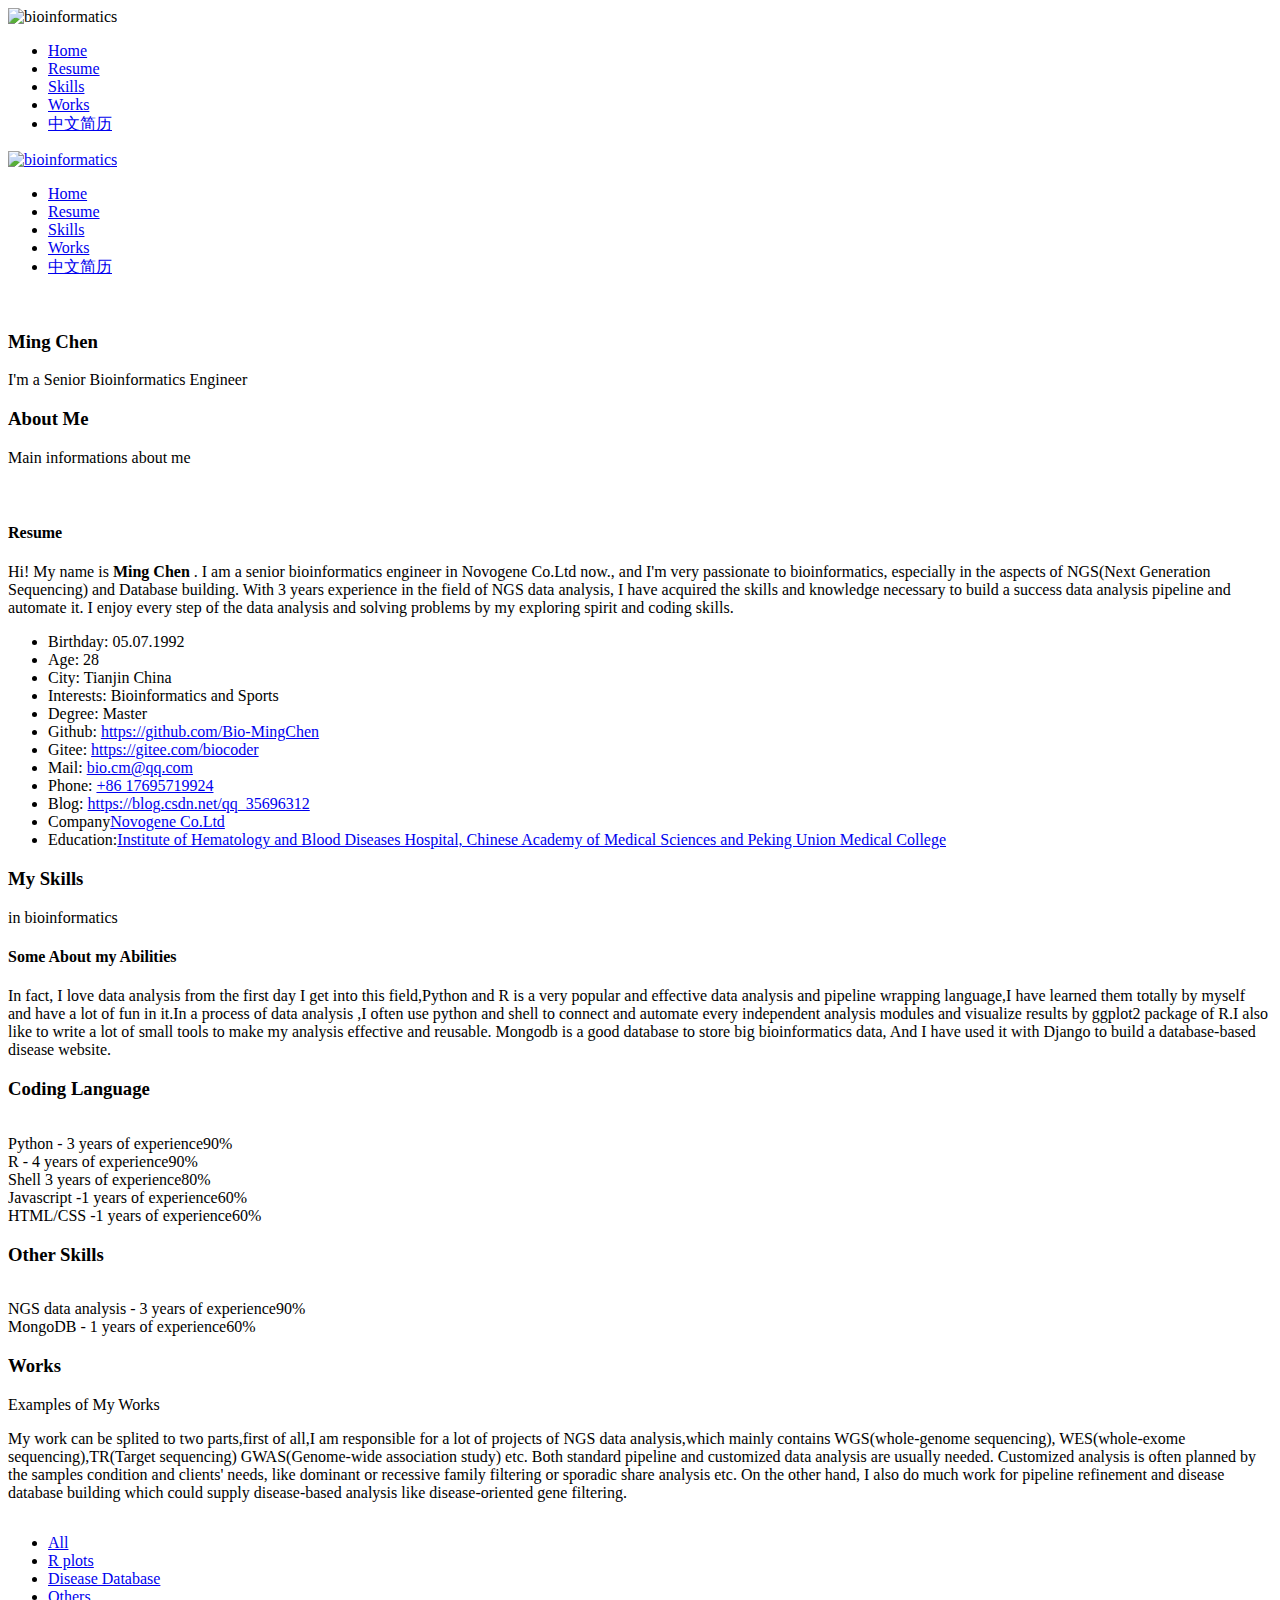
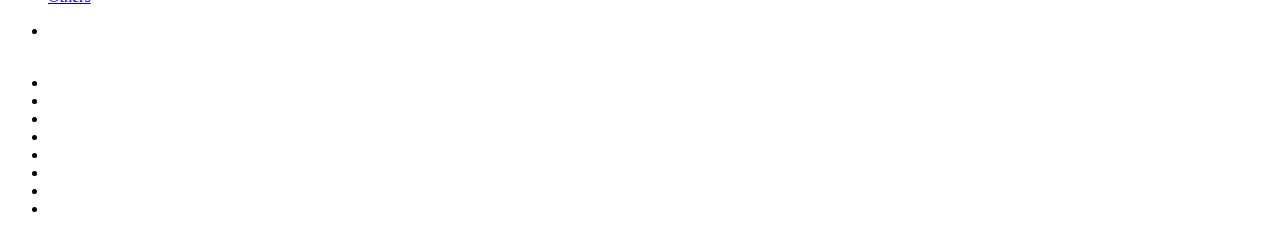
==== index.html @ 6c4c5990 "pics changes" ====
﻿<!DOCTYPE html>
<!--[if lt IE 7 ]><html class="ie ie6" lang="en"> <![endif]-->
<!--[if IE 7 ]><html class="ie ie7" lang="en"> <![endif]-->
<!--[if IE 8 ]><html class="ie ie8" lang="en"> <![endif]-->
<!--[if (gte IE 9)|!(IE)]><!-->
<html lang="en">
<!--<![endif]-->

<head>

  <meta http-equiv="Content-Type" content="text/html; charset=utf-8" />

  <meta name="description" content="Name of your web site">
  <meta name="author" content="Marketify">

  <meta name="viewport" content="width=device-width, initial-scale=1, maximum-scale=1">

  <title>Home</title>

  <!-- STYLES -->
  <link href="https://fonts.googleapis.com/css?family=Montserrat:400,400i,500,500i,600,600i,700,700i,800,800i,900,900i"
    rel="stylesheet">
  <link href="https://fonts.googleapis.com/css?family=Open+Sans:400,400i,600,600i,700,700i,800,800i" rel="stylesheet">
  <link rel="stylesheet" type="text/css" href="css/plugins.css" />
  <link rel="stylesheet" type="text/css" href="css/style.css" />
  <!--[if lt IE 9]> <script type="text/javascript" src="js/modernizr.custom.js"></script> <![endif]-->
  <!-- /STYLES -->

</head>

<body>

  <!-- WRAPPER ALL -->
  <div class="arlo_tm_wrapper_all">

    <div id="arlo_tm_popup_blog">
      <div class="container">
        <div class="inner_popup scrollable"></div>
      </div>
      <span class="close"><a href="#"></a></span>
    </div>

    <!-- PRELOADER -->
    <div class="arlo_tm_preloader">
      <div class="spinner_wrap">
        <div class="spinner"></div>
      </div>
    </div>
    <!-- /PRELOADER -->

    <!-- MOBILE MENU -->
    <div class="arlo_tm_mobile_header_wrap">
      <div class="main_wrap">
        <div class="logo">
          <img src="img/logo/mobile_logo.jpg" alt="bioinformatics" />
        </div>
        <div class="arlo_tm_trigger">
          <div class="hamburger hamburger--collapse-r">
            <div class="hamburger-box">
              <div class="hamburger-inner"></div>
            </div>
          </div>
        </div>
      </div>
      <div class="arlo_tm_mobile_menu_wrap">
        <div class="mob_menu">
          <ul class="anchor_nav">
            <li><a href="#home">Home</a></li>
              <li><a href="#about">Resume</a></li>
              <li><a href="#services">Skills</a></li>
              <li><a href="#portfolio">Works</a></li>
              <!-- <li><a href="#news">News</a></li> -->
              <li><a href="index_cn.html">中文简历</a></li>
          </ul>
        </div>
      </div>
    </div>
    <!-- /MOBILE MENU -->

    <!-- CONTENT -->
    <div class="arlo_tm_content">

      <!-- LEFTPART -->
      <div class="arlo_tm_leftpart_wrap">
        <div class="leftpart_inner">
          <div class="logo_wrap">
            <a href="#"><img src="img/logo/logo.jpg" alt="bioinformatics" /></a>
          </div>
          <div class="menu_list_wrap">
            <ul class="anchor_nav">
              <li><a href="#home">Home</a></li>
              <li><a href="#about">Resume</a></li>
              <li><a href="#services">Skills</a></li>
              <li><a href="#portfolio">Works</a></li>
              <!-- <li><a href="#news">News</a></li> -->
              <li><a href="index_cn.html">中文简历</a></li>
            </ul>
          </div>
          <!-- <div class="leftpart_bottom">
					<div class="social_wrap">
						<ul>
							<li><a href="#"><i class="xcon-facebook"></i></a></li>
							<li><a href="#"><i class="xcon-twitter"></i></a></li>
							<li><a href="#"><i class="xcon-linkedin"></i></a></li>
							<li><a href="#"><i class="xcon-instagram"></i></a></li>
							<li><a href="#"><i class="xcon-behance"></i></a></li>
						</ul>
					</div>
				</div> -->
          <a class="arlo_tm_resize" href="#"><i class="xcon-angle-left"></i></a>
        </div>
      </div>
      <!-- /LEFTPART -->

      <!-- RIGHTPART -->
      <div class="arlo_tm_rightpart">
        <div class="rightpart_inner">
          <div class="arlo_tm_section" id="home">
            <div class="arlo_tm_hero_header_wrap">
              <div class="arlo_tm_universal_box_wrap">
                <div class="bg_wrap">
                  <div class="overlay_image hero jarallax" data-speed="0.1"></div>
                  <div class="overlay_color hero"></div>
                </div>
                <div class="content hero">
                  <div class="inner_content">
                    <div class="image_wrap">
                      <img src="img/hero/myportrait1.jpg" alt="" />
                    </div>
                    <div class="name_holder">
                      <h3>Ming <span>Chen</span></h3>
                    </div>
                    <div class="text_typing">
                      <p>I'm a Senior Bioinformatics Engineer</p>
                    </div>
                  </div>
                </div>
                <div class="arlo_tm_arrow_wrap bounce anchor">
                  <a href="#about"><i class="xcon-angle-double-down"></i></a>
                </div>
              </div>
            </div>
          </div>

          <!-- ABOUT -->
          <div class="arlo_tm_section relative" id="about">
            <div class="arlo_tm_about_wrapper_all">
              <div class="container">
                <div class="arlo_tm_title_holder">
                  <h3>About Me</h3>
                  <span>Main informations about me</span>
                </div>
                <div class="arlo_tm_about_wrap">
                  <div class="author_wrap">
                    <div class="leftbox">
                      <div class="about_image_wrap parallax" data-relative-input="true">
                        <div class="image layer" data-depth="0.1">
                          <img src="img/about/550x640.jpg" alt="" />
                          <div class="inner" data-img-url="img/about/myportrait3.jpg"></div>
                        </div>
                        <div class="border layer" data-depth="0.2">
                          <img src="img/about/550x640.jpg" alt="" />
                          <div class="inner"></div>
                        </div>
                      </div>
                    </div>
                    <div class="rightbox">
                      <div class="arlo_tm_mini_title_holder">
                        <h4>Resume</h4>
                      </div>
                      <div class="definition">
                        <p>Hi! My name is <strong>Ming Chen</strong>
                          . I am a senior bioinformatics engineer in Novogene Co.Ltd now., and
                          I'm very passionate to bioinformatics,
                          especially in the aspects of NGS(Next Generation Sequencing) and
                          Database building.
                          With 3 years experience in the field of NGS data analysis, I have
                          acquired the skills and knowledge necessary to
                          build a success data analysis pipeline and automate it. I enjoy
                          every step of the data analysis and solving problems by
                          my exploring spirit and coding skills. </p>
                      </div>
                      <div class="about_short_contact_wrap">
                        <ul>
                          <li>
                            <span><label>Birthday:</label> 05.07.1992</span> </li>
                          <li>
                            <span><label>Age:</label> 28</span> </li>
                          <li>
                            <span><label>City:</label> Tianjin China</span> </li>
                          <li>
                            <span><label>Interests:</label> Bioinformatics and Sports</span>
                          </li>
                          <li>
                            <span><label>Degree:</label> Master</span> </li>
                          <li>
                            <span><label>Github:</label> <a href="https://github.com/Bio-MingChen" target="_blank">https://github.com/Bio-MingChen</a></span> </li>
                          <li>
                            <span><label>Gitee:</label> <a href="https://gitee.com/biocoder" target="_blank">https://gitee.com/biocoder</a></span> </li>

                          <li>
                            <span><label>Mail:</label> <a href="mailto:bio.cm@qq.com" target="_blank">bio.cm@qq.com</a></span>
                          </li>
                          <li>
                            <span><label>Phone:</label> <a href="#">+86
                                17695719924</a></span> </li>
                          <li>
                            <span><label>Blog:</label> <a
                                href="https://blog.csdn.net/qq_35696312" target="_blank">https://blog.csdn.net/qq_35696312</a></span>
                          </li>
                          <li>
                            <span><label>Company</label><a href="https://en.novogene.com/" target="_blank">Novogene Co.Ltd</a> </span>
                          </li>
                          <li style="width:100%">
                            <span><label>Education:</label><a href="http://www.chinablood.com.cn/" target="_blank">Institute of Hematology and Blood
                              Diseases Hospital, Chinese Academy of Medical Sciences and
                              Peking Union Medical College</a></span>
                          </li>


                        </ul>
                      </div>
                      <!-- <div class="buttons_wrap">
											<ul>
												<li>
													<a href="index.html"><span>Download CV</span></a>												</li>
												<li class="anchor">
													<a href="#contact"><span>Send Message</span></a>												</li>
											</ul>
										</div> -->
                    </div>
                  </div>
                </div>
              </div>
            </div>
          </div>
          <!-- /ABOUT -->

          <!-- SERVICES -->
          <div class="arlo_tm_section" id="services">
            <div class="arlo_tm_services_wrap">
              <div class="container">
                <div class="arlo_tm_title_holder">
                  <h3>My Skills</h3>
                  <span>in bioinformatics</span>
                </div>
                <!-- SKILLS -->
                <div class="arlo_tm_section">
                  <div class="arlo_tm_skills_wrap">
                    <div class="container">
                      <div class="inner_wrap">
                        <div class="leftbox">
                          <div class="arlo_tm_mini_title_holder">
                            <h4>Some About my Abilities</h4>
                          </div>
                          <p>In fact, I love data analysis from the first day I get into this field,Python and R is
                            a very popular and effective data analysis and pipeline wrapping language,I have learned them totally by myself
                            and have a lot of fun in it.In a process of data analysis ,I often use python and shell to connect and automate
                            every independent analysis modules and visualize results by ggplot2 package of R.I also like to write a lot of
                            small tools to make my analysis effective and reusable. Mongodb is a good database to store big bioinformatics data,
                            And I have used it with Django to build a database-based disease website.
                          </p>
                        </div>
                        <div class="rightbox">
                          <div class="progress_bar_wrap_total">
                            <div class="arlo_tm_progress_wrap" data-size="small" data-round="c" data-strip="off">
                              <h3 style="padding-bottom:1rem;">Coding Language</h3>
                              <div class="arlo_tm_progress" data-value="90" data-color="#000">
                                <span><span class="label">Python - <span class="experience">3
                                      years of experience</span></span><span class="number">90%</span></span>
                                <div class="arlo_tm_bar_bg">
                                  <div class="arlo_tm_bar_wrap">
                                    <div class="arlo_tm_bar"></div>
                                  </div>
                                </div>
                              </div>
                              <div class="arlo_tm_progress" data-value="90" data-color="#000">
                                <span><span class="label">R - <span class="experience">4 years of
                                      experience</span></span><span class="number">90%</span></span>
                                <div class="arlo_tm_bar_bg">
                                  <div class="arlo_tm_bar_wrap">
                                    <div class="arlo_tm_bar"></div>
                                  </div>
                                </div>
                              </div>
                              <div class="arlo_tm_progress" data-value="80" data-color="#000">
                                <span><span class="label">Shell <span class="experience">3 years of
                                      experience</span></span><span class="number">80%</span></span>
                                <div class="arlo_tm_bar_bg">
                                  <div class="arlo_tm_bar_wrap">
                                    <div class="arlo_tm_bar"></div>
                                  </div>
                                </div>
                              </div>
                              <div class="arlo_tm_progress" data-value="60" data-color="#000">
                                <span><span class="label">Javascript -<span class="experience">1 years of
                                      experience</span></span><span class="number">60%</span></span>
                                <div class="arlo_tm_bar_bg">
                                  <div class="arlo_tm_bar_wrap">
                                    <div class="arlo_tm_bar"></div>
                                  </div>
                                </div>
                              </div>
                              <div class="arlo_tm_progress" data-value="60" data-color="#000">
                                <span><span class="label">HTML/CSS -<span class="experience">1 years of
                                      experience</span></span><span class="number">60%</span></span>
                                <div class="arlo_tm_bar_bg">
                                  <div class="arlo_tm_bar_wrap">
                                    <div class="arlo_tm_bar"></div>
                                  </div>
                                </div>
                              </div>
                              <h3 style="padding-bottom:1rem;">Other Skills</h3>
                              <div class="arlo_tm_progress" data-value="90" data-color="#000">
                                <span><span class="label"> NGS data analysis - <span class="experience">3
                                      years of experience</span></span><span class="number">90%</span></span>
                                <div class="arlo_tm_bar_bg">
                                  <div class="arlo_tm_bar_wrap">
                                    <div class="arlo_tm_bar"></div>
                                  </div>
                                </div>
                              </div>
                              <div class="arlo_tm_progress" data-value="60" data-color="#000">
                                <span><span class="label">MongoDB - <span class="experience">1
                                      years of experience</span></span><span class="number">60%</span></span>
                                <div class="arlo_tm_bar_bg">
                                  <div class="arlo_tm_bar_wrap">
                                    <div class="arlo_tm_bar"></div>
                                  </div>
                                </div>
                              </div>
                            </div>
                          </div>
                        </div>
                      </div>
                    </div>
                  </div>
                </div>
                <!-- /SKILLS -->
                <!-- <div class="list_wrap">
                  <ul>
                    <li>
                      <div class="inner">
                        <div class="icon">
                          <img class="svg" src="img/svg/camera-diaphragm.svg" alt="" /> </div>
                        <div class="title_service">
                          <h3>Photography</h3>
                        </div>
                        <div class="text">
                          <p>Web design is a similar process of creation, with the intention
                            of presenting the content on electronic pages ...</p>
                        </div>
                      </div>
                    </li>
                    <li>
                      <div class="inner">
                        <div class="icon">
                          <img class="svg" src="img/svg/new-tab.svg" alt="" /> </div>
                        <div class="title_service">
                          <h3>Web Design</h3>
                        </div>
                        <div class="text">
                          <p>Web design is a similar process of creation, with the intention
                            of presenting the content on electronic pages ...</p>
                        </div>
                      </div>
                    </li>
                    <li>
                      <div class="inner">
                        <div class="icon">
                          <img class="svg" src="img/svg/layers.svg" alt="" /> </div>
                        <div class="title_service">
                          <h3>Branding</h3>
                        </div>
                        <div class="text">
                          <p>Web design is a similar process of creation, with the intention
                            of presenting the content on electronic pages ...</p>
                        </div>
                      </div>
                    </li>
                    <li>
                      <div class="inner">
                        <div class="icon">
                          <img class="svg" src="img/svg/share.svg" alt="" /> </div>
                        <div class="title_service">
                          <h3>Social Media</h3>
                        </div>
                        <div class="text">
                          <p>Web design is a similar process of creation, with the intention
                            of presenting the content on electronic pages ...</p>
                        </div>
                      </div>
                    </li>
                    <li>
                      <div class="inner">
                        <div class="icon">
                          <img class="svg" src="img/svg/adobe-illustrator.svg" alt="" />
                        </div>
                        <div class="title_service">
                          <h3>Illustrator</h3>
                        </div>
                        <div class="text">
                          <p>Web design is a similar process of creation, with the intention
                            of presenting the content on electronic pages ...</p>
                        </div>
                      </div>
                    </li>
                    <li>
                      <div class="inner">
                        <div class="icon">
                          <img class="svg" src="img/svg/seo-performance-marketing-graphic.svg" alt="" /> </div>
                        <div class="title_service">
                          <h3>Marketing</h3>
                        </div>
                        <div class="text">
                          <p>Web design is a similar process of creation, with the intention
                            of presenting the content on electronic pages ...</p>
                        </div>
                      </div>
                    </li>
                  </ul>
                </div>
              </div>
            </div>
          </div> -->
          <!-- /SERVICES -->

          <!-- PORTFOLIO -->
          <div class="arlo_tm_section relative" id="portfolio">
            <div class="arlo_tm_portfolio_wrapper_all">

              <!-- PORTFOLIO FILTER -->
              <div class="arlo_tm_second_portfolio">
                <div class="container">
                  <div class="arlo_tm_portfolio_wrap">
                    <div class="arlo_tm_title_holder portfolio">
                      <h3>Works</h3>
                      <span>Examples of My Works</span>
                    </div>

                    <p style="padding-bottom:1rem;">
                    My work can be splited to two parts,first of all,I am responsible for a lot of 
                    projects of NGS data analysis,which mainly contains WGS(whole-genome sequencing),
                    WES(whole-exome sequencing),TR(Target sequencing) GWAS(Genome-wide association study) etc. Both standard pipeline and 
                    customized data analysis are usually needed. Customized analysis is often planned by
                    the samples condition and clients' needs, like dominant or recessive family filtering or
                    sporadic share analysis etc. On the other hand, I also do much work for pipeline refinement 
                    and disease database building which could supply disease-based analysis like disease-oriented gene filtering.
                    </p>
                    <div class="arlo_tm_portfolio_titles">
                    </div>
                    <ul class="arlo_tm_portfolio_filter">
                      <li><a href="#" class="current" data-filter="*">All</a></li>
                      <li><a href="#" data-filter=".design">R plots</a></li>
                      <li><a href="#" data-filter=".photography">Disease Database</a></li>
                      <li><a href="#" data-filter=".development">Others</a></li>
                    </ul>
                    <ul class="arlo_tm_portfolio_list gallery_zoom">
                      <li class="design">
                        <div class="entry arlo_tm_portfolio_animation_wrap" data-title="R plot"
                          data-category="Circos of Human Mitochondria showing for sequencing depth and SNPs">
                          <a href="img/portfolio/MT.circos.png">
                            <img src="img/portfolio/600x600.jpg" alt="" />
                            <div class="arlo_tm_portfolio_image_main" data-img-url="img/portfolio/MT.circos.png"></div>
                          </a> </div>
                          <p></p>
                          <div class="entry arlo_tm_portfolio_animation_wrap" data-title="R plot"
                          data-category="Karyotype of human chromesomes">
                          <a href="img/portfolio/R绘图展示_gaitubao_736x670.png">
                            <img src="img/portfolio/600x600.jpg" alt="" />
                            <div class="arlo_tm_portfolio_image_main" data-img-url="img/portfolio/R绘图展示_gaitubao_736x670.png"></div>
                          </a> </div>
                      </li>
                      <li class="design">
                        <div class="entry arlo_tm_portfolio_animation_wrap" data-title="R plot"
                        data-category="R plot of variants visualization ">
                        <a href="img/portfolio/R_plot_example.png">
                          <img src="img/portfolio/600x600.jpg" alt="" />
                          <div class="arlo_tm_portfolio_image_main" data-img-url="img/portfolio/R_plot_example.png"></div>
                        </a> </div>
                      </li>
                      <li class="design">
                        <div class="entry arlo_tm_portfolio_animation_wrap" data-title="R plot"
                          data-category="CNV visualization">
                          <a href="img/portfolio/R_plot_example2.png">
                            <img src="img/portfolio/600x600.jpg" alt="" />
                            <div class="arlo_tm_portfolio_image_main" data-img-url="img/portfolio/R_plot_example2.png"></div>
                          </a> </div>
                      </li>
                      <li class="photography">
                        <div class="entry arlo_tm_portfolio_animation_wrap" data-title="Disease Database"
                          data-category="Application on Linux of Disease Database">
                          <a href="img/portfolio/病种数据库api截图_gaitubao_1102x939.png">
                            <img src="img/portfolio/600x600.jpg" alt="" />
                            <div class="arlo_tm_portfolio_image_main" data-img-url="img/portfolio/病种数据库api截图_gaitubao_1102x939.png"></div>
                          </a> </div>
                      </li>
                      <li class="photography">
                        <div class="entry arlo_tm_portfolio_animation_wrap" data-title="Disease Database"
                        data-category="Screenshot of Data tables of Disease Databse ">
                        <a href="img/portfolio/病种数据库截图_gaitubao_1241x956.png">
                          <img src="img/portfolio/600x600.jpg" alt="" />
                          <div class="arlo_tm_portfolio_image_main" data-img-url="img/portfolio/病种数据库截图_gaitubao_1241x956.png"></div>
                        </a> </div>
                      </li>
                      <li class="photography">
                        <div class="entry arlo_tm_portfolio_animation_wrap" data-title="Disease Database"
                          data-category="Disease database structure ">
                          <a href="img/portfolio/病种数据库信息.png">
                            <img src="img/portfolio/600x600.jpg" alt="" />
                            <div class="arlo_tm_portfolio_image_main" data-img-url="img/portfolio/病种数据库信息.png"></div>
                          </a> </div>
                      </li>
                      
                      <li class="development">
                        <div class="entry arlo_tm_portfolio_animation_wrap" data-title="NGS analysis pipeline"
                          data-category="Customize different analysis for different conditions">
                          <a href="img/portfolio/癫痫项目思路规划.png">
                            <img src="img/portfolio/600x600.jpg" alt="" />
                            <div class="arlo_tm_portfolio_image_main" data-img-url="img/portfolio/癫痫项目思路规划.png"></div>
                          </a> </div>
                      </li>
                      <li class="development">
                        <div class="entry arlo_tm_portfolio_animation_wrap" data-title="Pipeline refinement"
                          data-category="Automate standard pipeline to run with only one command">
                          <a href="img/portfolio/prepare流程自动化.png">
                            <img src="img/portfolio/600x600.jpg" alt="" />
                            <div class="arlo_tm_portfolio_image_main" data-img-url="img/portfolio/prepare流程自动化.png"></div>
                          </a> </div>
                      </li>
                      <li class="development">
                        <div class="entry arlo_tm_portfolio_animation_wrap" data-title="GWAS manhattan plot"
                          data-category="GWAS manhattan plot">
                          <a href="img/portfolio/manhattan_test.png">
                            <img src="img/portfolio/600x600.jpg" alt="" />
                            <div class="arlo_tm_portfolio_image_main" data-img-url="img/portfolio/manhattan_test.png"></div>
                          </a> </div>
                      </li>
                    </ul>
                  </div>
                </div>
              </div>
              <!-- /PORTFOLIO FILTER -->

            </div>
          </div>
          <!-- /PORTFOLIO -->

          <!-- TESTIMONIALS -->
          <!-- <div class="arlo_tm_section" id="testimonials">
            <div class="arlo_tm_testimonials_wrapper_all">
              <div class="arlo_tm_universal_box_wrap">
                <div class="bg_wrap">
                  <div class="overlay_image testimonial jarallax" data-speed="0"></div>
                  <div class="overlay_color testimonial"></div>
                </div>
                <div class="content testimonial">
                  <div class="arlo_tm_testimonial_wrap">
                    <div class="container">
                      <div class="carousel_wrap">
                        <ul class="owl-carousel">
                          <li class="item">
                            <div class="inner">
                              <div class="quotebox_wrap">
                                <i class="xcon-quote-left"></i> </div>
                              <div class="definitions_wrap">
                                <p>“Arlo team are easy to work with and helped me make
                                  amazing websites in a short amount of time. Thanks
                                  guys for works.”</p>
                              </div>
                              <div class="name_holder">
                                <p>Antonio Baraley, CEO Founder</p>
                              </div>
                            </div>
                          </li>
                          <li class="item">
                            <div class="inner">
                              <div class="quotebox_wrap">
                                <i class="xcon-quote-left"></i> </div>
                              <div class="definitions_wrap">
                                <p>“We were looking for a logo with a touch of
                                  modernism. Arlo grasped our needs and produced a
                                  stunning design.”</p>
                              </div>
                              <div class="name_holder">
                                <p>Calena Gomez, AOC Designer</p>
                              </div>
                            </div>
                          </li>
                          <li class="item">
                            <div class="inner">
                              <div class="quotebox_wrap">
                                <i class="xcon-quote-left"></i> </div>
                              <div class="definitions_wrap">
                                <p>“Awesome to work with Arlo. Good organized, easy to
                                  communicate with, responsive with next iterations.”
                                </p>
                              </div>
                              <div class="name_holder">
                                <p>Torren Winston, Photographer.</p>
                              </div>
                            </div>
                          </li>
                        </ul>
                      </div>
                    </div>
                  </div>
                </div>
              </div>
            </div>
          </div> -->
          <!-- /TESTIMONIALS -->

          <!-- COUNTERBOX -->
          <!-- <div class="arlo_tm_section">
            <div class="container">
              <div class="arlo_tm_counter_wrap" data-col="4" data-delay="300">
                <ul class="arlo_tm_counter_list arlo_tm_miniboxes">
                  <li>
                    <div class="inner arlo_tm_minibox">
                      <h3><span><span class="arlo_tm_counter" data-from="0" data-to="2222"
                            data-speed="3000">0</span></span></h3>
                      <span>Projects Completed</span>
                    </div>
                  </li>
                  <li>
                    <div class="inner arlo_tm_minibox">
                      <h3><span><span class="arlo_tm_counter" data-from="0" data-to="333"
                            data-speed="3000">0</span>K</span></h3>
                      <span>Lines of Code</span>
                    </div>
                  </li>
                  <li>
                    <div class="inner arlo_tm_minibox">
                      <h3><span><span class="arlo_tm_counter" data-from="0" data-to="8888"
                            data-speed="3000">0</span></span></h3>
                      <span>Happy Clients</span>
                    </div>
                  </li>
                  <li>
                    <div class="inner arlo_tm_minibox">
                      <h3><span><span class="arlo_tm_counter" data-from="0" data-to="777"
                            data-speed="3000">0</span>+</span></h3>
                      <span>My Awwwards</span>
                    </div>
                  </li>
                </ul>
              </div>
            </div>
          </div> -->
          <!-- /COUNTERBOX -->

          <!-- NEWS -->
          <!-- <div class="arlo_tm_section" id="news">
            <div class="arlo_tm_news_wrap">
              <div class="container">
                <div class="arlo_tm_title_holder news">
                  <h3>Latest News</h3>
                  <span>Check out our latest News</span>
                </div>
                <div class="arlo_tm_list_wrap blog_list">
                  <ul class="total">
                    <li class="wow fadeInUp" data-wow-duration="1.2s">
                      <div class="inner_list">
                        <div class="image_wrap">
                          <img class="small" src="img/blog/500x350.jpg" alt="" />
                          <img class="big" src="img/blog/1170x450.jpg" alt="" />
                          <div class="news_image" data-url="img/blog/1.jpg"></div>
                          <a class="link_news" href="index.html"></a>
                        </div>
                        <div class="definitions_wrap">
                          <div class="date_wrap">
                            <p>January 22, 2018 <a href="index.html">Logos</a></p>
                          </div>
                          <div class="title_holder">
                            <h3><a href="index.html">How to Create Great Logo for Your
                                Business</a></h3>
                          </div>
                          <div class="definition">
                            <p>If you are reading this, you probably plan to start a small
                              business or a side hustle very soon. And you probably have
                              ...</p>
                          </div>
                          <div class="full_def">
                            <p>If you are reading this, you probably plan to start a small
                              business or a side hustle very soon. And you probably have a
                              couple of questions running through your mind like: Do I
                              really need that logo? Or Yep, I really need one. But how
                              can I get it on a budget? This post was created to help you
                              bring system out of confusion so you can get the best out of
                              your business and enter the market full force. First of all,
                              yes, you do need a logo, and it does not really matter how
                              big or small your business is. Even if you making a craft
                              soap and sell it to your relatives and friends, you still
                              need a logo. If you plan to monetize an idea, you need a
                              logo for it. Otherwise your work, your efforts, your image
                              and your future brand belong to everyone, like grapes at a
                              grocery store. But most importantly, the final design you
                              come up with should be effective enough to promote your
                              business and get you that place in the sun. Here are a few
                              tips that will make the whole process easier and more fun.
                              The first step to a killer logo is an idea. So start feeding
                              your brain with new impressions and experiences. Use
                              anything that works for you. Try hiking and gain inspiration
                              from nature. Or visit an art gallery. Meditation,
                              photography, action sports In a nutshell, any kind of
                              activity that fills you up with energy and joy may help you
                              get that revolutionary idea. It is always useful to browse
                              the websites (or social media profiles) of your potential
                              rivals to not only judge their logos but to practice
                              analysis. Do you find your competitor logo effective or
                              attractive? Try to think of the ways it helps the rival
                              company to be profitable. Is there something you would
                              change? Why? All of these questions can really help you to
                              improve your own perception of your brand as well as the
                              future marketing strategy. Find out what the strengths and
                              weaknesses of your rivals are and benefit from that
                              knowledge. When it comes to logo design, there are and
                              always will be several safe choices like bold and elegant
                              black and white logos or serif font wordmarks. But if you
                              are striving to get that killer logo, do not be afraid to
                              cross the line and try something rebellious. Go out there
                              and get to know the latest design trends. For example, you
                              may experiment with the bold colors like Ultra Violet, which
                              is the Pantone color of the year, by the way. Or play with
                              the typography and color gradients.</p>
                          </div>
                          <div class="arlo_tm_popup_share_wrap">
                            <ul>
                              <li><a href="#">Facebook</a></li>
                              <li><a href="#">Twitter</a></li>
                              <li><a href="#">Linkedin</a></li>
                              <li><a href="#">Behance</a></li>
                            </ul>
                          </div>
                          <div class="read_more">
                            <a href="#"><span>Read More</span></a> </div>
                        </div>
                      </div>
                    </li>
                    <li class="wow fadeInUp" data-wow-duration="1.2s" data-wow-delay="0.2s">
                      <div class="inner_list">
                        <div class="image_wrap">
                          <img class="small" src="img/blog/500x350.jpg" alt="" />
                          <img class="big" src="img/blog/1170x450.jpg" alt="" />
                          <div class="news_image" data-url="img/blog/2.jpg"></div>
                          <a class="link_news" href="index.html"></a>
                        </div>
                        <div class="definitions_wrap">
                          <div class="date_wrap">
                            <p>February 07, 2018 <a href="index.html">Illustrator</a></p>
                          </div>
                          <div class="title_holder">
                            <h3><a href="index.html">How to Autumn Clean Your Design
                                Career?</a></h3>
                          </div>
                          <div class="definition">
                            <p>Spring cleaning is not just about washing windows and
                              clearing away cobwebs. Your design career also needs a
                              thorough ...</p>
                          </div>
                          <div class="full_def">
                            <p>Whether you are a freelancer or an in-house designer, or at a
                              studio or agency, you will probably have to rebrand at the
                              and Whether you are a freelancer or an in-house designer, or
                              at a studio or agency, you will probably have to rebrand at
                              the and Whether yo are a freelancer or an in-house designer,
                              or at a studio or agency, you'll probably have to rebrand at
                              the andWhether you are a freelancer or an in-house designer,
                              or at a studio or agency, you will probably have to rebrand
                              at the andWhether yo are a freelancer or an in-house
                              designer, or at a studio or agency, you will probably have
                              to rebrand at the and.Whether you are a freelancer or an
                              in-house designer, or at a studio or agency, you will
                              probably have to rebrand at the and Whether you are a
                              freelancer or an in-house designer, or at a studio or
                              agency, you will probably have to rebrand at the andWhether
                              youa are a freelancer or an in-house designer, or at a
                              studio or agency.</p>
                          </div>
                          <div class="arlo_tm_popup_share_wrap">
                            <ul>
                              <li><a href="#">Facebook</a></li>
                              <li><a href="#">Twitter</a></li>
                              <li><a href="#">Linkedin</a></li>
                              <li><a href="#">Behance</a></li>
                            </ul>
                          </div>
                          <div class="read_more">
                            <a href="#"><span>Read More</span></a> </div>
                        </div>
                      </div>
                    </li>
                    <li class="wow fadeInUp" data-wow-duration="1.2s" data-wow-delay="0.4s">
                      <div class="inner_list">
                        <div class="image_wrap">
                          <img class="small" src="img/blog/500x350.jpg" alt="" />
                          <img class="big" src="img/blog/1170x450.jpg" alt="" />
                          <div class="news_image" data-url="img/blog/3.jpg"></div>
                          <a class="link_news" href="index.html"></a>
                        </div>
                        <div class="definitions_wrap">
                          <div class="date_wrap">
                            <p>April 12, 2018 <a href="index.html">Branding</a></p>
                          </div>
                          <div class="title_holder">
                            <h3><a href="index.html">Innovative Ways to Increase Brand</a>
                            </h3>
                          </div>
                          <div class="definition">
                            <p>Having a solid, trusted brand is important for your company
                              to thrive. If your target audience does not know or trust
                              ...</p>
                          </div>
                          <div class="full_def">
                            <p>Having a solid, trusted brand is important for your company
                              to thrive. If your target audience does not know or trust
                              your brand, how will you ever increase your customer base
                              and sales? Here are six innovative strategies you can use to
                              increase brand awareness and help your business thrive.
                              Inviting influencers into your niche is a great way to
                              increase brand awareness and hopefully drive sales. When
                              influencers have an established audience that knows and
                              trusts them, once they mention your product(s) and discuss
                              your brand in their content, those mentions will expand your
                              reach and increase peoples awareness of your product.
                              Ikonick is a perfect example of a company that works
                              directly with influencers: It sells canvas art for your home
                              and office. The way Ikonick uses influencers involves
                              providing them with art and having those influencers pose
                              with the art, then share the photos on social media. "Our
                              relationships are an important part of our business,"
                              co-founder Mark Mastrandrea told me. "Our relationships make
                              up our community, and the community is how our brand grows."
                              Ikonick uses all types of influencers, from Instagram
                              photographers to celebrities. The companys social strategy
                              has enabled it to scale and grow exponentially because its
                              influencers become part of its sales team -- even
                              ambassadors. The relationship is mutually rewarding,
                              Mastrandrea said. Companies can also offer to sponsor
                              influencers at an event (if they do that sort of thing) and
                              even use them as spokespersons for their brand and
                              product(s). A lot of CrossFit-related companies do this,
                              including Rogue Fitness, which sponsors certain athletes
                              with clothing. The athlete then becomes a walking billboard
                              for the company. Have you ever received an order that came
                              in branded packaging? Rather than see it as just another
                              shipment, perhaps you felt that that that special branding
                              made the package seem like a gift. The team knows that the
                              product experience doesn't commence at first use, but rather
                              at the unboxing stage. How companies present their brand,
                              and the story they tell through their design and graphics,
                              can create an emotional connection with the customer that
                              may last even longer than the product itself.</p>
                          </div>
                          <div class="arlo_tm_popup_share_wrap">
                            <ul>
                              <li><a href="#">Facebook</a></li>
                              <li><a href="#">Twitter</a></li>
                              <li><a href="#">Linkedin</a></li>
                              <li><a href="#">Behance</a></li>
                            </ul>
                          </div>
                          <div class="read_more">
                            <a href="#"><span>Read More</span></a> </div>
                        </div>
                      </div>
                    </li>
                  </ul>
                </div>
              </div>
            </div>
          </div> -->
          <!-- /NEWS -->

          <!-- CONTACT & FOOTER -->
          <!-- <div class="arlo_tm_section" id="contact">
            <div class="container">
              <div class="arlo_tm_title_holder contact">
                <h3>Contact Me</h3>
                <span>Get in touch with me</span>
              </div>
            </div>
            <div class="arlo_tm_footer_contact_wrapper_all">
              <div class="arlo_tm_contact_wrap_all">
                <div class="container">
                  <div class="leftbox">
                    <div class="arlo_tm_mini_title_holder contact">
                      <h4>Get in Touch</h4>
                    </div>
                    <div class="short_info_wrap">
                      <ul>
                        <li>
                          <p><label>Address:</label><span>123 Qwerty Avenue NYC, USA</span>
                          </p>
                        </li>
                        <li>
                          <p><label>Email:</label><span><a href="mailto:example@gmail.com">example@gmail.com</a></span>
                          </p>
                        </li>
                        <li>
                          <p><label>Phone:</label><span>+77 022 177 05 05</span></p>
                        </li>
                        <li>
                          <p><label>Website:</label><span><a
                                href="mailto:example@gmail.com">www.yourdomain.com</a></span>
                          </p>
                        </li>
                      </ul>
                    </div>
                  </div>
                  <div class="rightbox">
                    <div class="arlo_tm_contact_wrap">
                      <div class="main_input_wrap">
                        <form action="" method="post" class="contact_form" id="contact_form">
                          <div class="returnmessage"
                            data-success="Your message has been received, We will contact you soon.">
                          </div>
                          <div class="empty_notice"><span>Please Fill Required Fields</span>
                          </div>
                          <div class="wrap">
                            <input id="name" type="text" placeholder="Your Name">
                          </div>
                          <div class="wrap">
                            <input id="email" type="text" placeholder="Your Email">
                          </div>
                          <div class="wrap">
                            <textarea id="message" placeholder="Your Message"></textarea>
                          </div>
                          <div class="arlo_tm_button">
                            <a id="send_message" href="#"><span>Send Message</span></a>
                          </div>
                        </form>
                      </div>
                    </div>
                  </div>
                </div>
              </div>
              <div class="arlo_tm_footer_wrap">
                <div class="container">
                  <p>Copyright &copy; 2019.Company name All rights reserved.<a target="_blank"
                      href="http://sc.chinaz.com/moban/">&#x7F51;&#x9875;&#x6A21;&#x677F;</a></p>
                </div>
              </div>
            </div>
          </div> -->
          <!-- /CONTACT & FOOTER -->

        </div>
      </div>
      <!-- /RIGHTPART -->

      <a class="arlo_tm_totop" href="#"></a>

    </div>
  </div>
  <!-- / WRAPPER ALL -->

  <!-- SCRIPTS -->
  <script src="js/jquery.js"></script>
  <!--[if lt IE 10]> <script type="text/javascript" src="js/ie8.js"></script> <![endif]-->
  <script src="js/plugins.js"></script>
  <script src="js/init.js"></script>
  <!-- /SCRIPTS -->

</body>

</html>
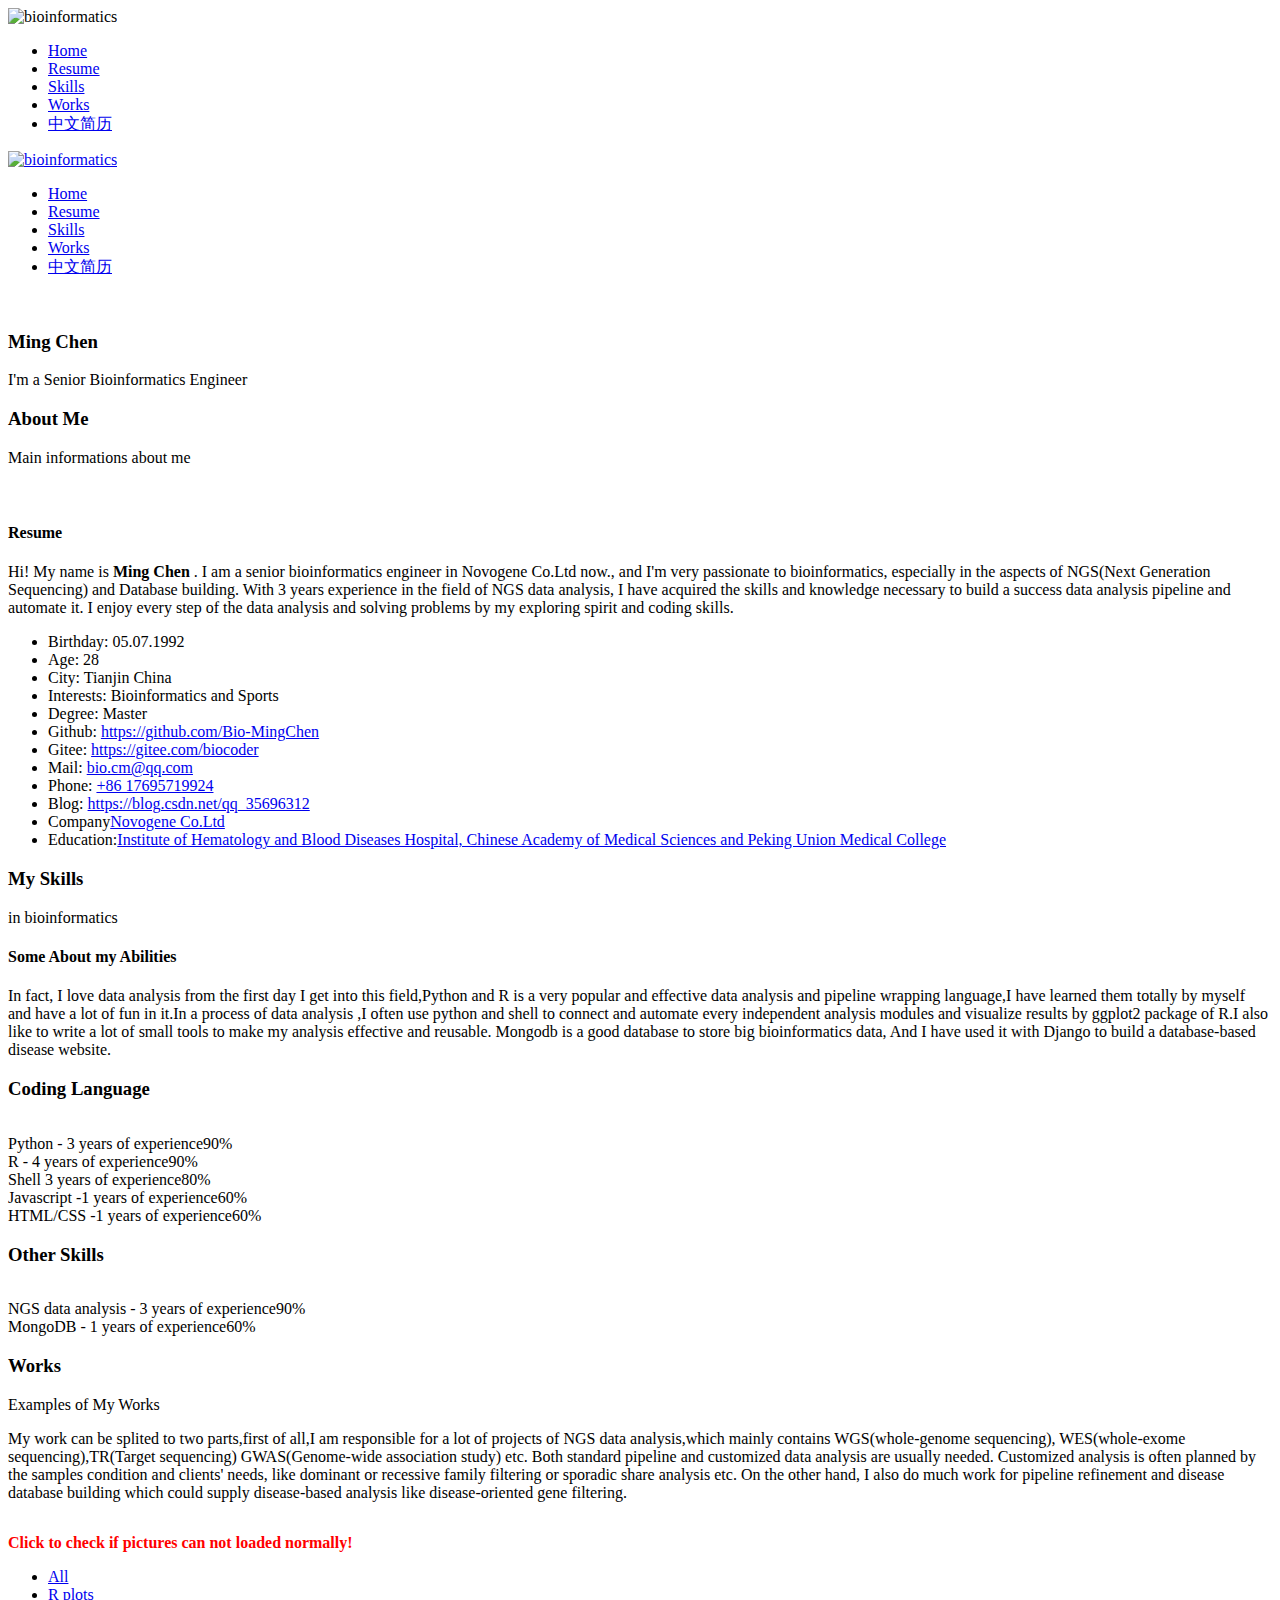
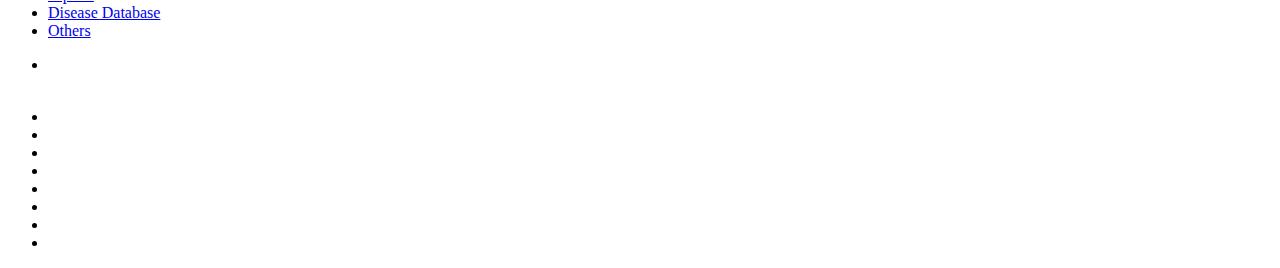
==== commit d3df3e5c: "add click tag" ====
--- a/index.html
+++ b/index.html
@@ -447,6 +447,7 @@
                     sporadic share analysis etc. On the other hand, I also do much work for pipeline refinement 
                     and disease database building which could supply disease-based analysis like disease-oriented gene filtering.
                     </p>
+                    <p style="color:red;"><b>Click to check if pictures can not loaded normally!</b></p>
                     <div class="arlo_tm_portfolio_titles">
                     </div>
                     <ul class="arlo_tm_portfolio_filter">
